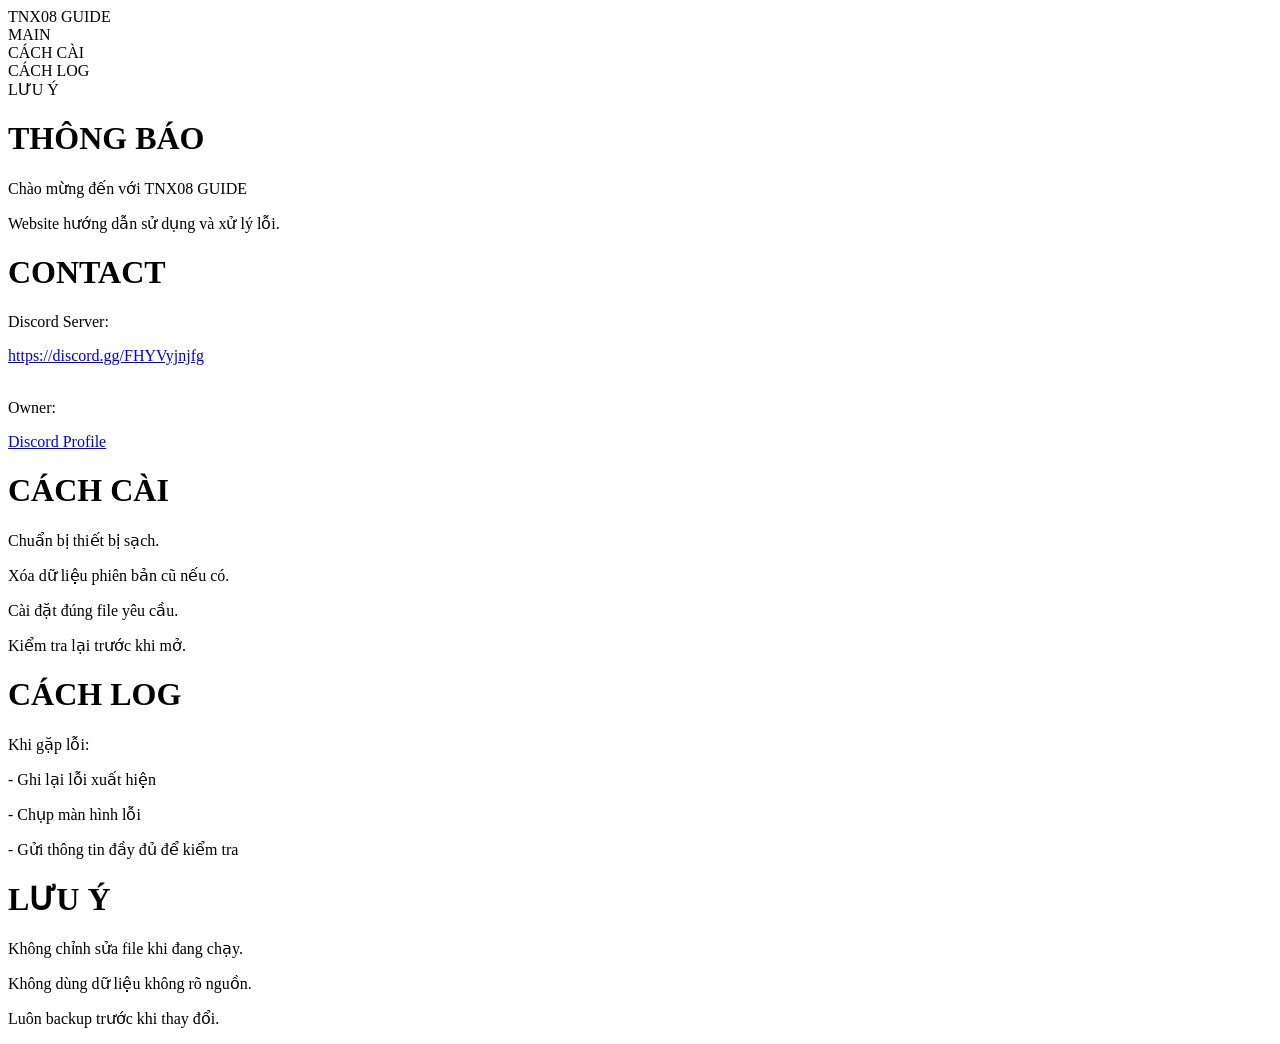
==== index.html @ 06b2d4f9 "Create index.html" ====
<!DOCTYPE html>
<html lang="vi">
<head>

<meta charset="UTF-8">
<meta name="viewport" content="width=device-width, initial-scale=1.0">

<title>TNX08 GUIDE</title>

<link rel="stylesheet" href="style.css">

</head>


<body>


<div class="layout">


<div class="sidebar">


<div class="title">
TNX08 GUIDE
</div>


<div class="menu active" onclick="openPage('main',this)">
MAIN
</div>


<div class="menu" onclick="openPage('install',this)">
CÁCH CÀI
</div>


<div class="menu" onclick="openPage('log',this)">
CÁCH LOG
</div>


<div class="menu" onclick="openPage('note',this)">
LƯU Ý
</div>


</div>





<div class="content">



<div id="main" class="page show">


<h1>THÔNG BÁO</h1>


<div class="box">

<p>
Chào mừng đến với TNX08 GUIDE
</p>

<p>
Website hướng dẫn sử dụng và xử lý lỗi.
</p>


</div>



<h1>CONTACT</h1>


<div class="box">

<p>
Discord Server:
</p>

<a href="https://discord.gg/FHYVyjnjfg">
https://discord.gg/FHYVyjnjfg
</a>


<br><br>


<p>
Owner:
</p>


<a href="https://discord.com/users/1287741525236650078">
Discord Profile
</a>


</div>


</div>







<div id="install" class="page">


<h1>CÁCH CÀI</h1>


<div class="box">


<p>
Chuẩn bị thiết bị sạch.
</p>


<p>
Xóa dữ liệu phiên bản cũ nếu có.
</p>


<p>
Cài đặt đúng file yêu cầu.
</p>


<p>
Kiểm tra lại trước khi mở.
</p>


</div>


</div>








<div id="log" class="page">


<h1>CÁCH LOG</h1>


<div class="box">


<p>
Khi gặp lỗi:
</p>


<p>
- Ghi lại lỗi xuất hiện</p>

<p>
- Chụp màn hình lỗi</p>

<p>
- Gửi thông tin đầy đủ để kiểm tra
</p>


</div>


</div>








<div id="note" class="page">


<h1>LƯU Ý</h1>


<div class="box">


<p>
Không chỉnh sửa file khi đang chạy.
</p>


<p>
Không dùng dữ liệu không rõ nguồn.
</p>


<p>
Luôn backup trước khi thay đổi.
</p>


</div>


</div>





</div>



</div>


<script src="script.js"></script>

</body>
</html>
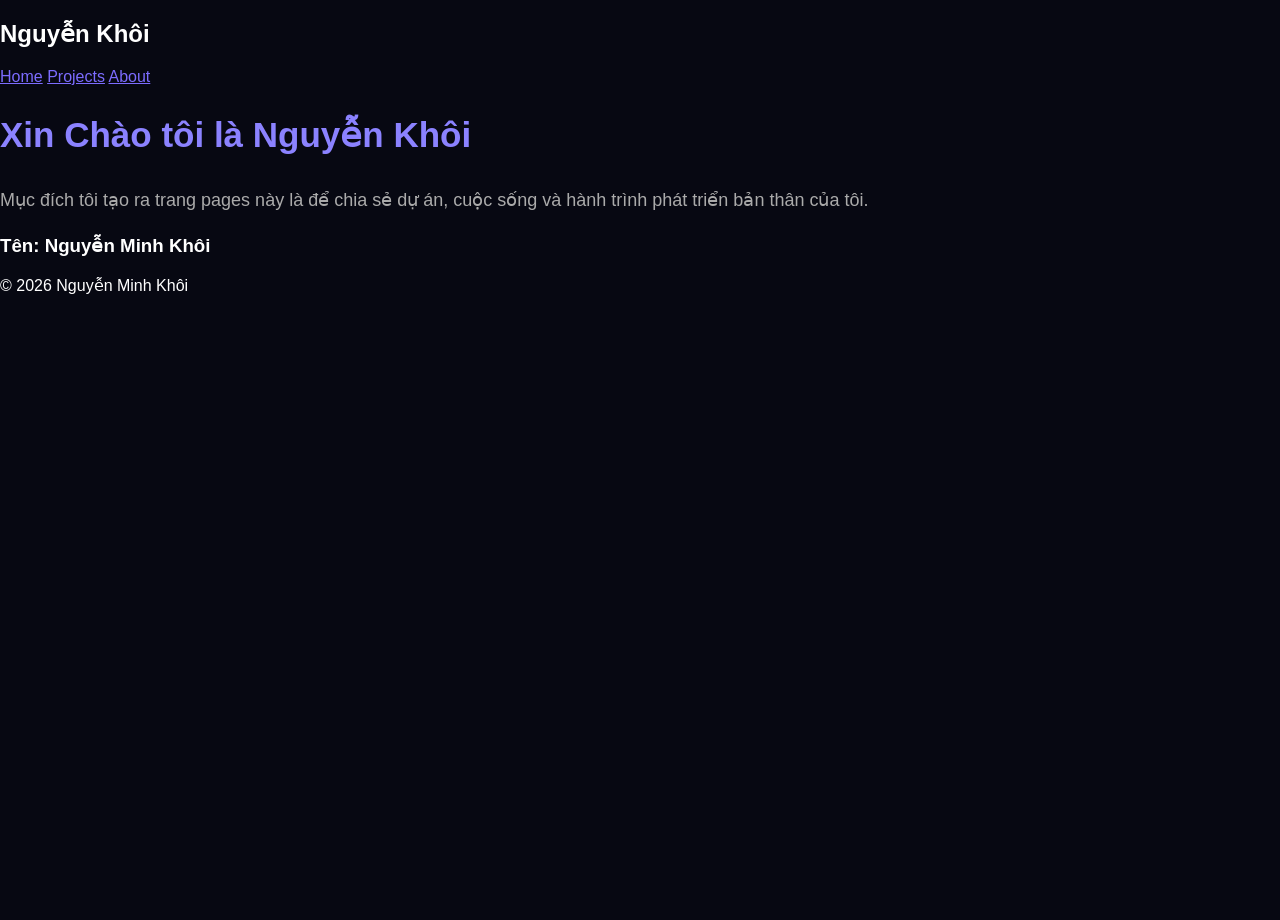
==== commit ab962bcb: "Enhance index.html with navigation and content updates Updated the HTML structure by adding navigati" ====
--- a/index.html
+++ b/index.html
@@ -3,237 +3,57 @@
 <head>
 
 <meta charset="UTF-8">
-<meta name="viewport" content="width=device-width, initial-scale=1.0">
-
-<title>TNX08 GUIDE</title>
+<title>Nguyễn Khôi</title>
 
 <link rel="stylesheet" href="style.css">
 
 </head>
 
-
 <body>
 
 
-<div class="layout">
+<nav>
 
+<h2>Nguyễn Khôi</h2>
 
-<div class="sidebar">
-
-
-<div class="title">
-TNX08 GUIDE
+<div>
+<a href="index.html">Home</a>
+<a href="project.html">Projects</a>
+<a href="about.html">About</a>
 </div>
 
-
-<div class="menu active" onclick="openPage('main',this)">
-MAIN
-</div>
-
-
-<div class="menu" onclick="openPage('install',this)">
-CÁCH CÀI
-</div>
-
-
-<div class="menu" onclick="openPage('log',this)">
-CÁCH LOG
-</div>
-
-
-<div class="menu" onclick="openPage('note',this)">
-LƯU Ý
-</div>
-
-
-</div>
+</nav>
 
 
 
+<section class="home">
 
 
-<div class="content">
+<h1>
+Xin Chào tôi là Nguyễn Khôi
+</h1>
 
 
-
-<div id="main" class="page show">
-
-
-<h1>THÔNG BÁO</h1>
-
-
-<div class="box">
-
 <p>
-Chào mừng đến với TNX08 GUIDE
-</p>
-
-<p>
-Website hướng dẫn sử dụng và xử lý lỗi.
+Mục đích tôi tạo ra trang pages này là để chia sẻ dự án,
+cuộc sống và hành trình phát triển bản thân của tôi.
 </p>
 
 
-</div>
+<h3>
+Tên: Nguyễn Minh Khôi
+</h3>
 
 
-
-<h1>CONTACT</h1>
+</section>
 
 
-<div class="box">
+<footer>
 
-<p>
-Discord Server:
-</p>
+© 2026 Nguyễn Minh Khôi
 
-<a href="https://discord.gg/FHYVyjnjfg">
-https://discord.gg/FHYVyjnjfg
-</a>
+</footer>
 
-
-<br><br>
-
-
-<p>
-Owner:
-</p>
-
-
-<a href="https://discord.com/users/1287741525236650078">
-Discord Profile
-</a>
-
-
-</div>
-
-
-</div>
-
-
-
-
-
-
-
-<div id="install" class="page">
-
-
-<h1>CÁCH CÀI</h1>
-
-
-<div class="box">
-
-
-<p>
-Chuẩn bị thiết bị sạch.
-</p>
-
-
-<p>
-Xóa dữ liệu phiên bản cũ nếu có.
-</p>
-
-
-<p>
-Cài đặt đúng file yêu cầu.
-</p>
-
-
-<p>
-Kiểm tra lại trước khi mở.
-</p>
-
-
-</div>
-
-
-</div>
-
-
-
-
-
-
-
-
-<div id="log" class="page">
-
-
-<h1>CÁCH LOG</h1>
-
-
-<div class="box">
-
-
-<p>
-Khi gặp lỗi:
-</p>
-
-
-<p>
-- Ghi lại lỗi xuất hiện</p>
-
-<p>
-- Chụp màn hình lỗi</p>
-
-<p>
-- Gửi thông tin đầy đủ để kiểm tra
-</p>
-
-
-</div>
-
-
-</div>
-
-
-
-
-
-
-
-
-<div id="note" class="page">
-
-
-<h1>LƯU Ý</h1>
-
-
-<div class="box">
-
-
-<p>
-Không chỉnh sửa file khi đang chạy.
-</p>
-
-
-<p>
-Không dùng dữ liệu không rõ nguồn.
-</p>
-
-
-<p>
-Luôn backup trước khi thay đổi.
-</p>
-
-
-</div>
-
-
-</div>
-
-
-
-
-
-</div>
-
-
-
-</div>
-
-
-<script src="script.js"></script>
 
 </body>
 </html>
--- a/style.css
+++ b/style.css
@@ -0,0 +1,180 @@
+*{
+box-sizing:border-box;
+font-family:Arial;
+}
+
+
+body{
+
+margin:0;
+
+background:#070812;
+
+color:white;
+
+height:100vh;
+
+}
+
+
+
+.layout{
+
+display:flex;
+
+height:100vh;
+
+}
+
+
+
+.sidebar{
+
+width:260px;
+
+background:#0c0d18;
+
+border-right:1px solid #222;
+
+padding:35px;
+
+}
+
+
+
+.title{
+
+font-size:28px;
+
+font-weight:bold;
+
+color:#756cff;
+
+margin-bottom:50px;
+
+}
+
+
+
+.menu{
+
+padding:18px;
+
+margin-bottom:15px;
+
+border-radius:15px;
+
+color:#888;
+
+cursor:pointer;
+
+transition:.3s;
+
+}
+
+
+
+.menu:hover,
+.active{
+
+background:#29205c;
+
+color:white;
+
+}
+
+
+
+
+
+.content{
+
+flex:1;
+
+padding:50px;
+
+}
+
+
+
+.page{
+
+display:none;
+
+animation:show .3s;
+
+}
+
+
+
+.show{
+
+display:block;
+
+}
+
+
+
+@keyframes show{
+
+from{
+
+opacity:0;
+
+transform:translateY(20px);
+
+}
+
+
+to{
+
+opacity:1;
+
+}
+
+}
+
+
+
+
+h1{
+
+font-size:35px;
+
+color:#8b82ff;
+
+}
+
+
+
+.box{
+
+background:#111321;
+
+border:1px solid #292b40;
+
+border-radius:25px;
+
+padding:30px;
+
+max-width:800px;
+
+}
+
+
+p{
+
+font-size:18px;
+
+color:#aaa;
+
+line-height:1.8;
+
+}
+
+
+a{
+
+color:#7c6cff;
+
+}
